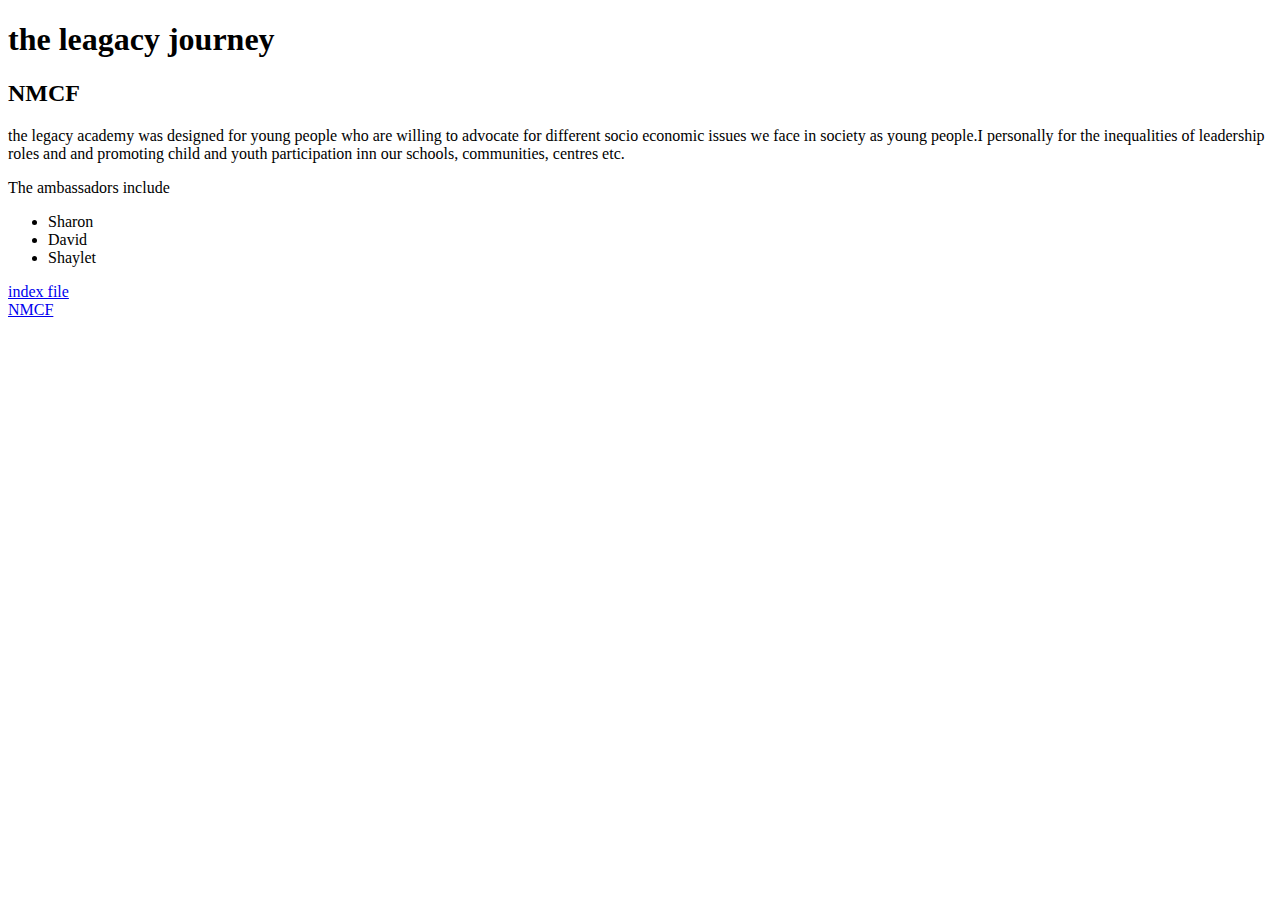
==== new_page.html @ 7e148ae2 "Add files via upload" ====
<!DOCTYPE html>
<html>
<head>
   <title>what is legacy academy about?</title>
   <meta charset="UTF-8">
</head>


<body>
<h1>the leagacy journey</h1>
<h2>NMCF</h2>
<p>the legacy academy was designed for young people who are willing to advocate for different socio economic issues we face in society as young people.I personally for the inequalities of leadership roles and and promoting child and youth participation inn our schools, communities, centres etc. </p>
<p> The ambassadors include
<ul>
	<li>Sharon</li>
	<li>David</li>
	<li>Shaylet</li>
</ul> 

<a href="index.html">index file</a> <br/ >
<a href="https://www.nelsonmandelachildrensfund.com/">NMCF</a>
</body>
</html>
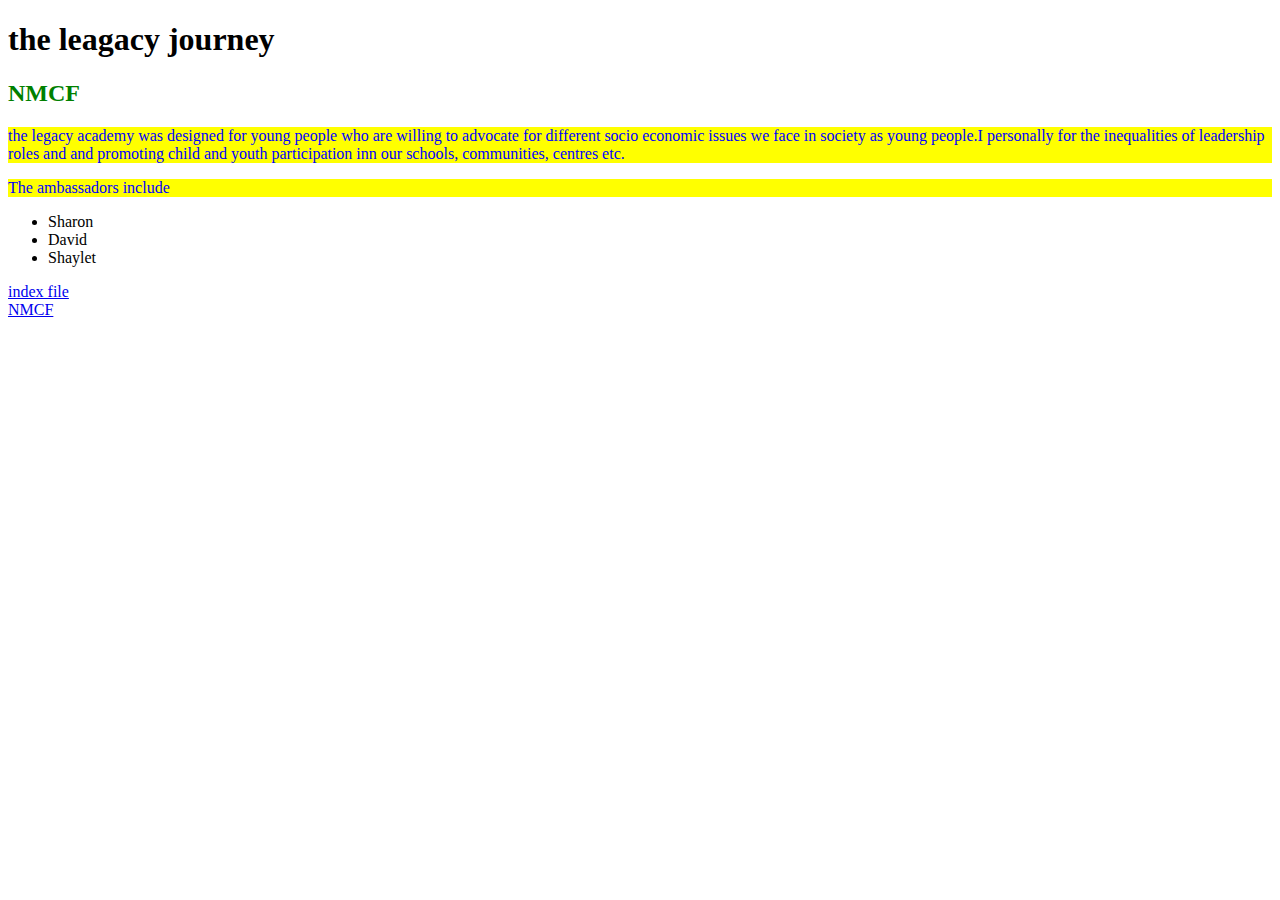
==== commit b7703d4e: "Update new_page.html" ====
--- a/new_page.html
+++ b/new_page.html
@@ -3,6 +3,7 @@
 <head>
    <title>what is legacy academy about?</title>
    <meta charset="UTF-8">
+	<link rel="stylesheet" type="text/css" href="my_style.css">
 </head>
 
 
@@ -20,4 +21,4 @@
 <a href="index.html">index file</a> <br/ >
 <a href="https://www.nelsonmandelachildrensfund.com/">NMCF</a>
 </body>
-</html>+</html>
--- a/my_style.css
+++ b/my_style.css
@@ -0,0 +1,16 @@
+<!DOCTYPE css>
+h1{
+font-family: arial;
+color: purple;
+ }
+
+h2{
+font-family: comic-sans;
+color: green;
+ }
+
+p{
+background-color: yellow;
+font-family: calibri;
+color:blue; 
+ }
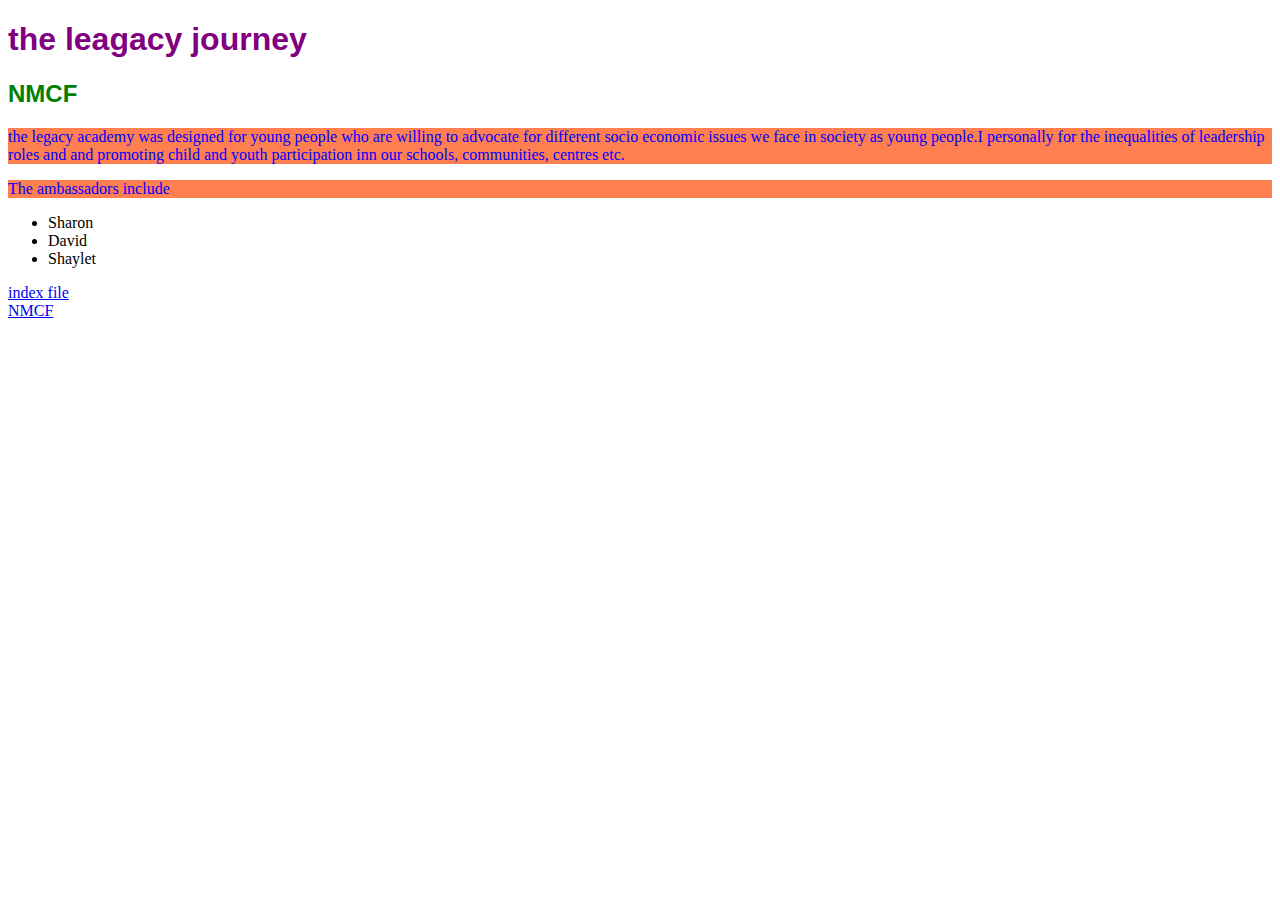
==== commit 4faf1412: "Update new_page.html" ====
--- a/new_page.html
+++ b/new_page.html
@@ -3,7 +3,7 @@
 <head>
    <title>what is legacy academy about?</title>
    <meta charset="UTF-8">
-	<link rel="stylesheet" type="text/css" href="my_style.css">
+	<link rel="stylesheet" href="my_style.css">
 </head>
 
 
@@ -11,7 +11,7 @@
 <h1>the leagacy journey</h1>
 <h2>NMCF</h2>
 <p>the legacy academy was designed for young people who are willing to advocate for different socio economic issues we face in society as young people.I personally for the inequalities of leadership roles and and promoting child and youth participation inn our schools, communities, centres etc. </p>
-<p> The ambassadors include
+<p> The ambassadors include </p>
 <ul>
 	<li>Sharon</li>
 	<li>David</li>
--- a/my_style.css
+++ b/my_style.css
@@ -1,16 +1,21 @@
 <!DOCTYPE css>
-h1{
-font-family: arial;
-color: purple;
+
+body {
+	background-color: yellow;
  }
 
-h2{
-font-family: comic-sans;
-color: green;
+h1 {
+	font-family: Helvetica;
+	color: purple;
  }
 
-p{
-background-color: yellow;
-font-family: calibri;
-color:blue; 
+h2 {
+	font-family: Arial;
+	color: green;
  }
+
+p {
+	background-color: coral;
+	font-family: calibri;
+	color:blue; 
+ }
